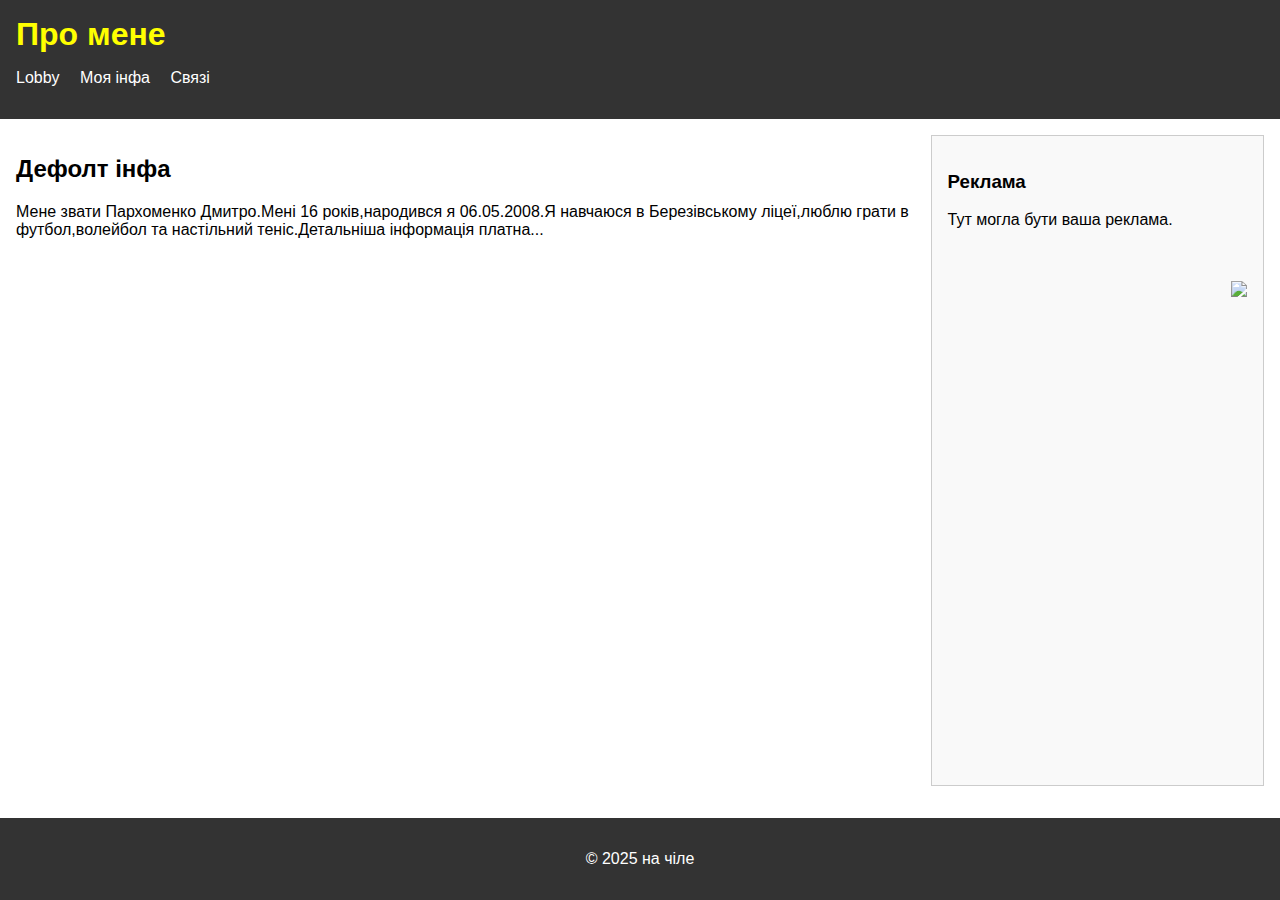
==== Docs.html @ 7f72b953 "Update Docs.html" ====
<!DOCTYPE html>
<html lang="uk">

<head>
  <meta charset="UTF-8" />
  <title>Приклад верстки</title>
  <link rel="stylesheet" href="style.css" />
</head>

<body>
  <div class="wrapper">
    <header>
      <h1>Про мене</h1>
      <nav>
        <ul>
          <li><a href="Lobby.html">Lobby</a></li>
          <li><a href="Docs.html">Моя інфа</a></li>
          <li><a href="Svyazi.html">Связі</a></li>
        </ul>
      </nav>
    </header>

    <main>
      <section>
        <h2>Дефолт інфа</h2>
        <p>Мене звати Пархоменко Дмитро.Мені 16 років,народився я 06.05.2008.Я навчаюся в Березівському ліцеї,люблю грати в футбол,волейбол та настільний теніс.Детальніша інформація платна...</p>
      </section>
      <aside>
        <h3>Реклама</h3>
        <p>Тут могла бути ваша реклама.</p>
         <br>
         <br>
        <img src="https://64.media.tumblr.com/e1f1c97123ae217eb731500e502e0083/tumblr_n9dxcikmIU1qc9zfzo7_r1_250.gif" align="right">
      </aside>
    </main>

    <footer>
      <p>&copy; 2025 на чіле </p>
    </footer>
  </div>
</body>

</html>
---- style.css ----
/* Вирівнювання елементів усередині body */
body {
  font-family: Arial, sans-serif;
  margin: 0;
  padding: 0;
}

header {
  background-color: #333;
  color: yellow;
  padding: 1rem;
}

header h1 {
  margin: 0;
}

nav ul {
  list-style: none;
  padding-left: 0;
}

nav li {
  display: inline-block;
  margin-right: 1rem;
}

nav a {
  color: #fff;
  text-decoration: none;
}

main {
  display: flex;
  /* Використання Flexbox для розташування */
  margin: 1rem;
  flex: 1;
}

section {
  flex: 3;
  /* Основна частина */
  margin-right: 1rem;
}

aside {
  flex: 1;
  /* Бічна панель */
  background-color: #f9f9f9;
  padding: 1rem;
  border: 1px solid #ccc;
}

footer {
  background-color: #333;
  color: #fff;
  text-align: center;
  padding: 1rem;
  margin-top: 1rem;
}

.wrapper {
  display: flex;
  flex-direction: column;
  min-height: 100vh;
  /* Висота 100% вікна браузера */
}
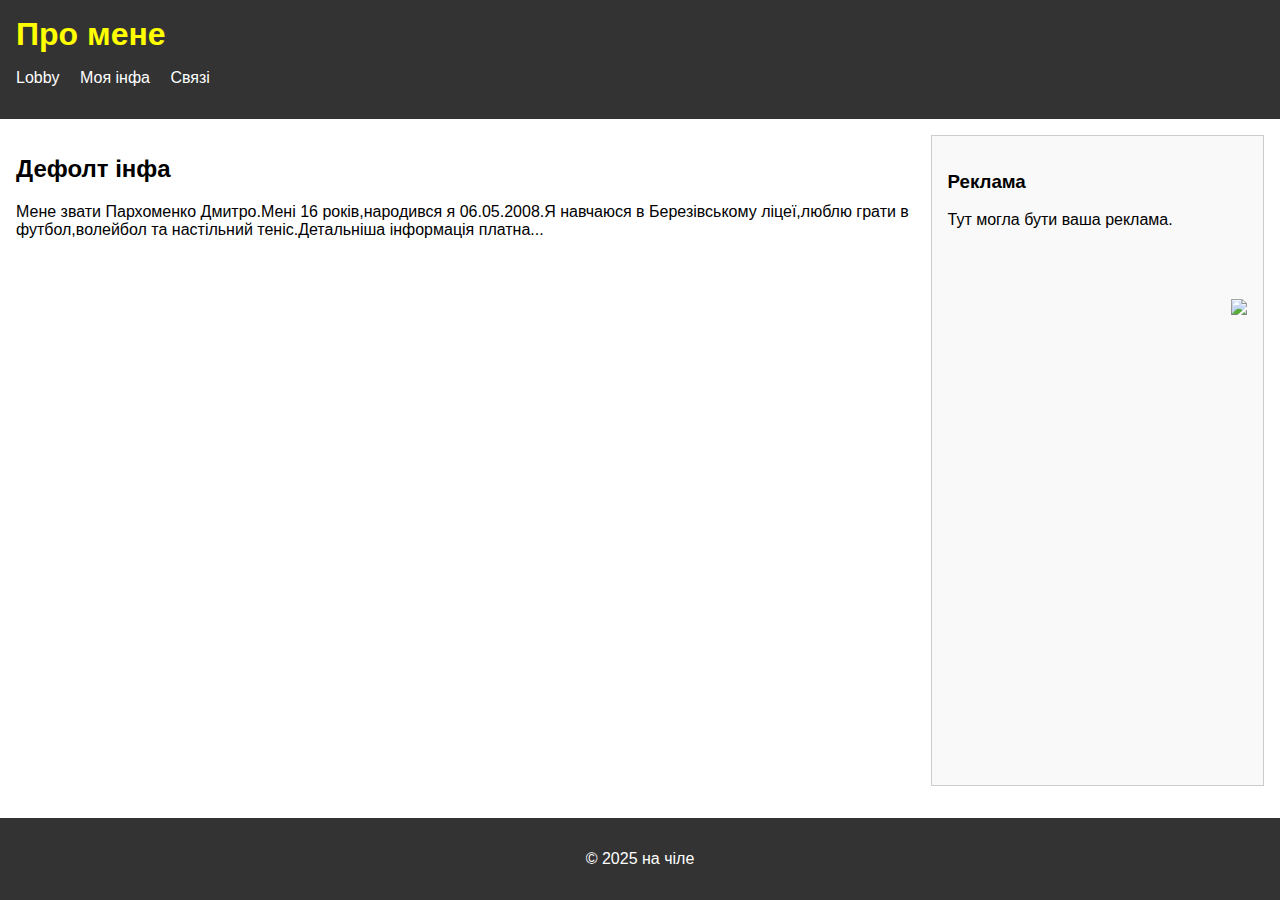
==== commit 57742ca2: "Update Docs.html" ====
--- a/Docs.html
+++ b/Docs.html
@@ -30,6 +30,7 @@
         <p>Тут могла бути ваша реклама.</p>
          <br>
          <br>
+          <br>
         <img src="https://64.media.tumblr.com/e1f1c97123ae217eb731500e502e0083/tumblr_n9dxcikmIU1qc9zfzo7_r1_250.gif" align="right">
       </aside>
     </main>
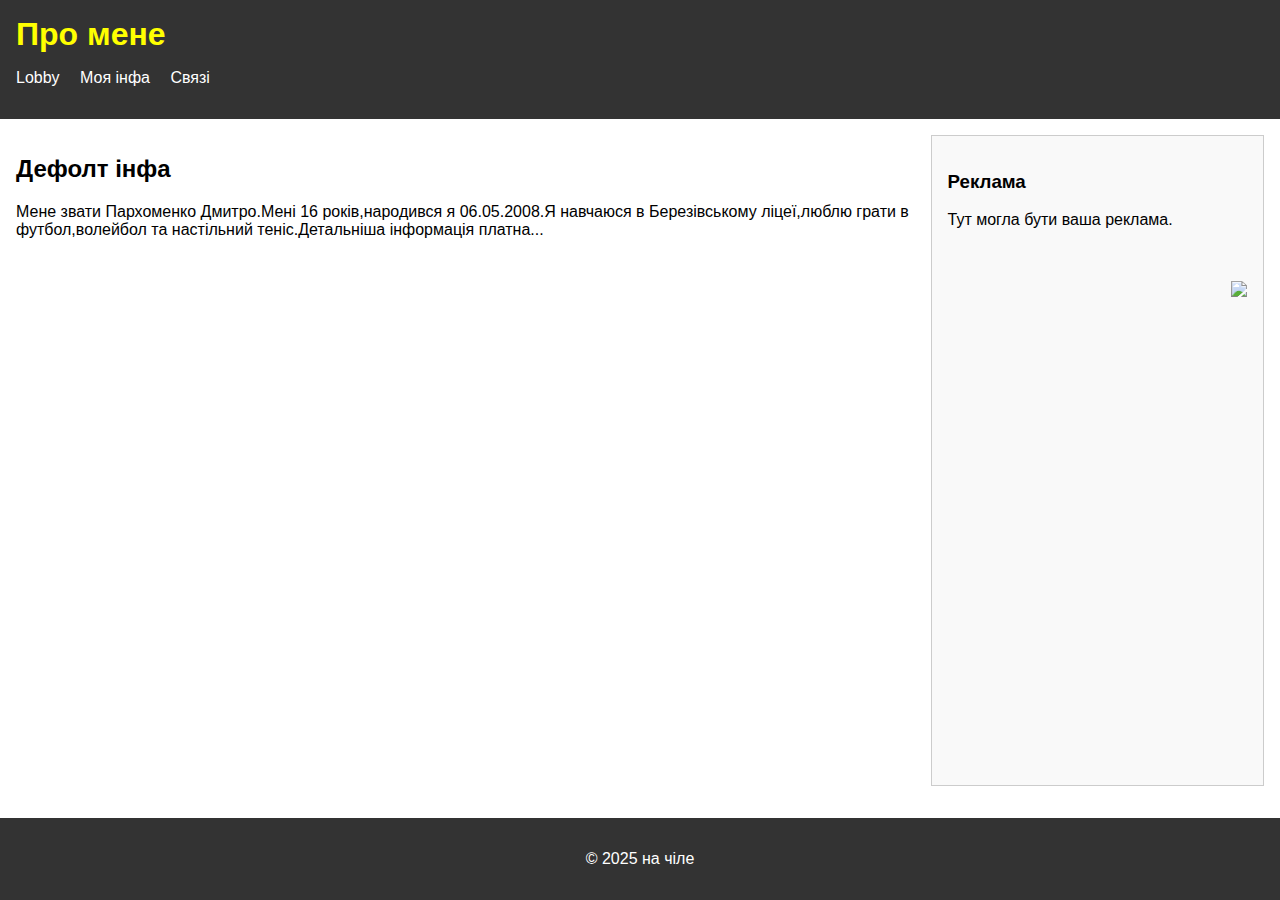
==== commit 6aad98bd: "Update Docs.html" ====
--- a/Docs.html
+++ b/Docs.html
@@ -28,9 +28,8 @@
       <aside>
         <h3>Реклама</h3>
         <p>Тут могла бути ваша реклама.</p>
+        <br>
          <br>
-         <br>
-          <br>
         <img src="https://64.media.tumblr.com/e1f1c97123ae217eb731500e502e0083/tumblr_n9dxcikmIU1qc9zfzo7_r1_250.gif" align="right">
       </aside>
     </main>
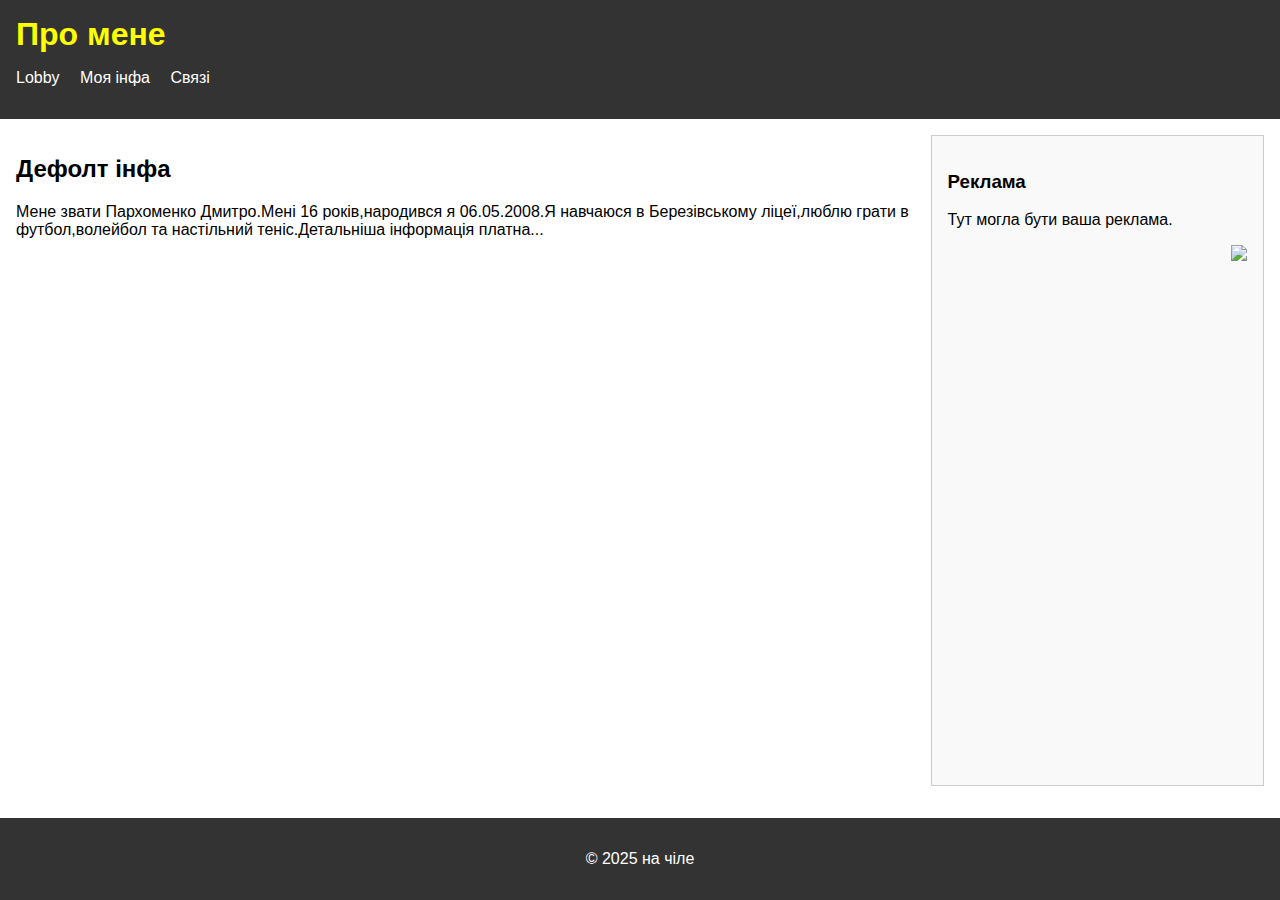
==== commit ef2accc5: "Update Docs.html" ====
--- a/Docs.html
+++ b/Docs.html
@@ -28,8 +28,6 @@
       <aside>
         <h3>Реклама</h3>
         <p>Тут могла бути ваша реклама.</p>
-        <br>
-         <br>
         <img src="https://64.media.tumblr.com/e1f1c97123ae217eb731500e502e0083/tumblr_n9dxcikmIU1qc9zfzo7_r1_250.gif" align="right">
       </aside>
     </main>
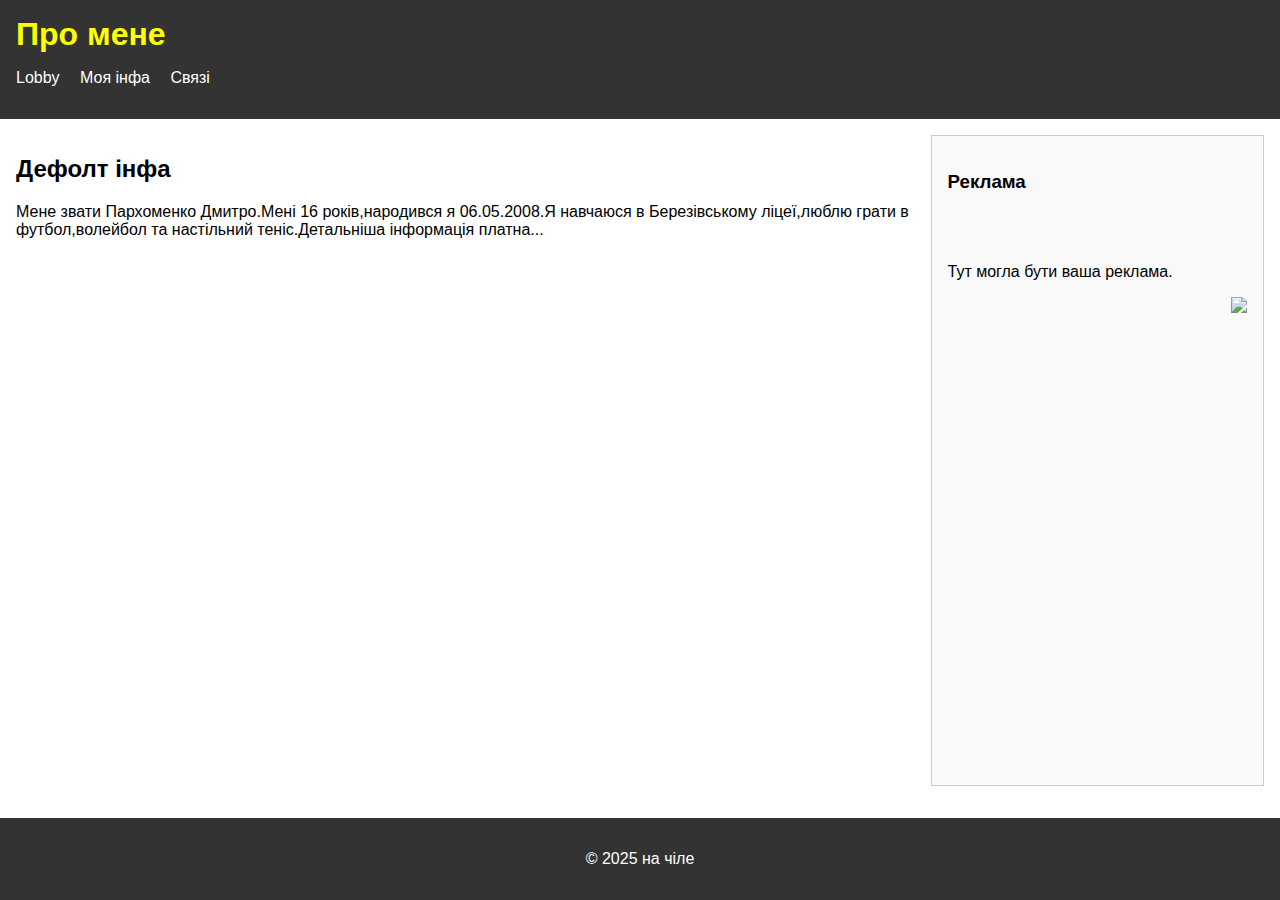
==== commit be0bfd1c: "Update Docs.html" ====
--- a/Docs.html
+++ b/Docs.html
@@ -27,6 +27,8 @@
       </section>
       <aside>
         <h3>Реклама</h3>
+        <br>
+         <br>
         <p>Тут могла бути ваша реклама.</p>
         <img src="https://64.media.tumblr.com/e1f1c97123ae217eb731500e502e0083/tumblr_n9dxcikmIU1qc9zfzo7_r1_250.gif" align="right">
       </aside>
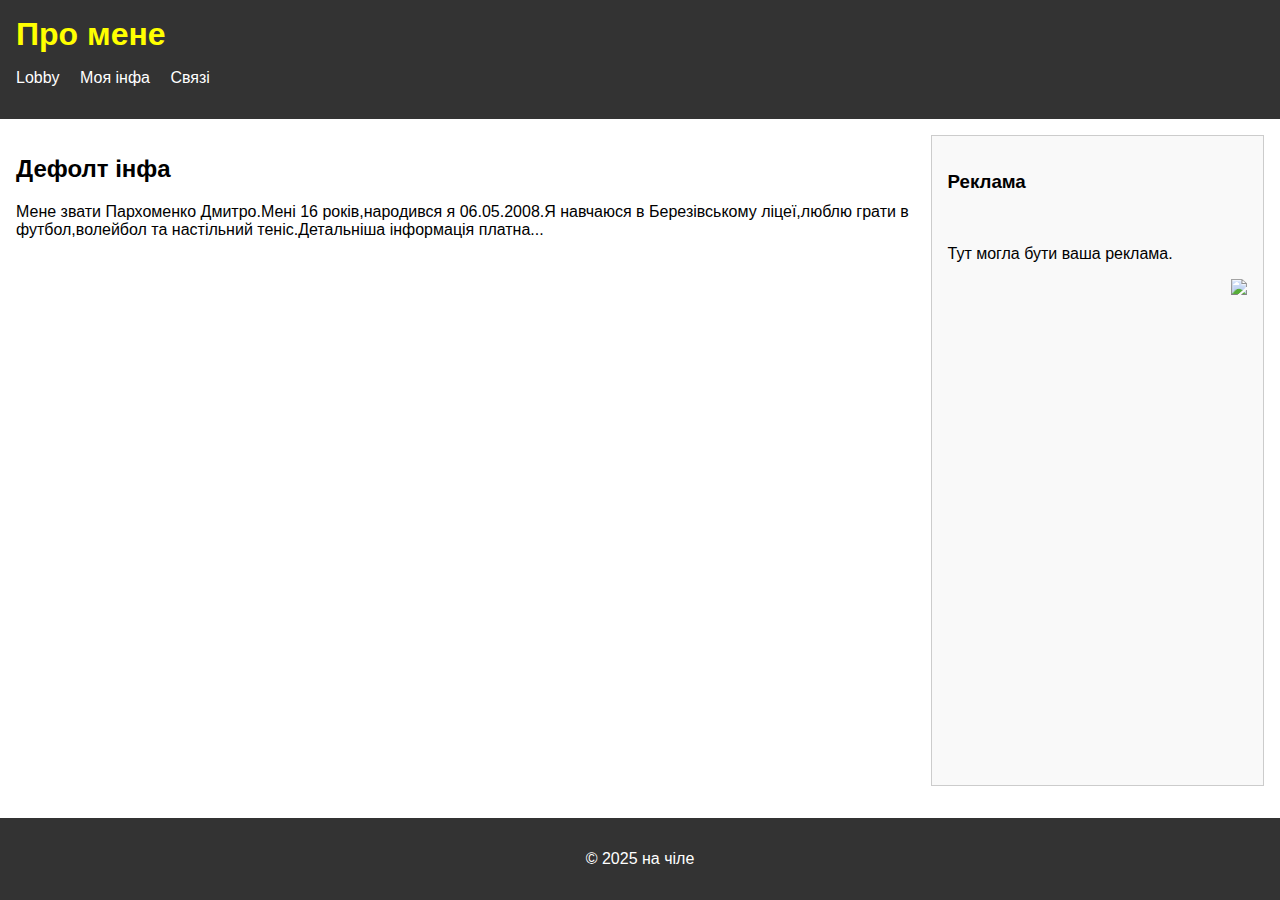
==== commit fc84cc92: "Update Docs.html" ====
--- a/Docs.html
+++ b/Docs.html
@@ -28,7 +28,6 @@
       <aside>
         <h3>Реклама</h3>
         <br>
-         <br>
         <p>Тут могла бути ваша реклама.</p>
         <img src="https://64.media.tumblr.com/e1f1c97123ae217eb731500e502e0083/tumblr_n9dxcikmIU1qc9zfzo7_r1_250.gif" align="right">
       </aside>
--- a/style.css
+++ b/style.css
@@ -64,4 +64,4 @@
   flex-direction: column;
   min-height: 100vh;
   /* Висота 100% вікна браузера */
-}+}
